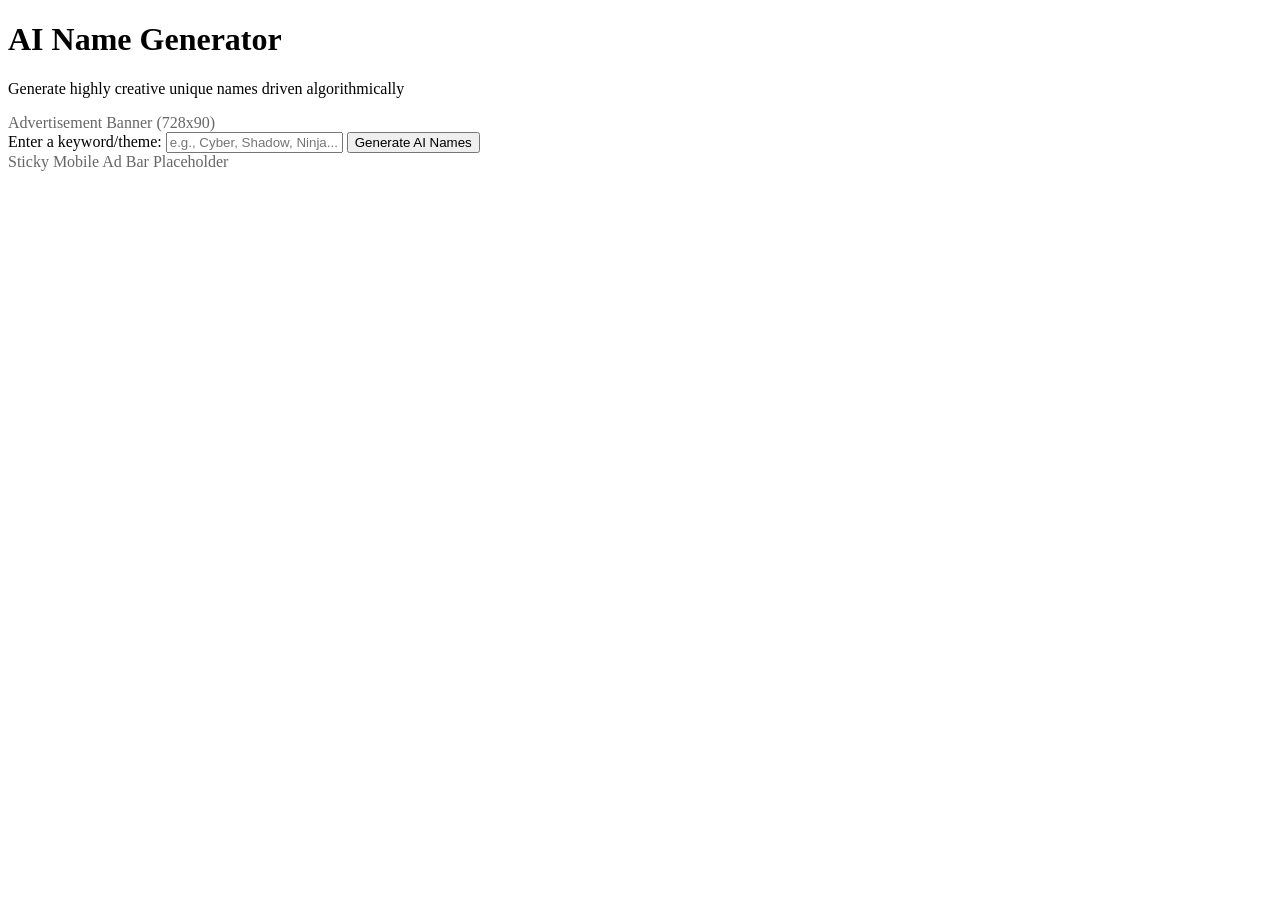
==== ai-name-generator.html @ 90d9e3aa "Add files via upload" ====
<!DOCTYPE html>
<html lang="en">
<head>
    <meta charset="UTF-8">
    <meta name="viewport" content="width=device-width, initial-scale=1.0">
    <title>AI Name Generator - Creative Custom Nicknames</title>
    <link rel="stylesheet" href="css/style.css">
</head>
<body>

    <header>
        <h1>AI Name Generator</h1>
        <p>Generate highly creative unique names driven algorithmically</p>
    </header>

    <main>
        <div class="ad-banner-slot">
            <span style="color: #666;">Advertisement Banner (728x90)</span>
        </div>

        <section class="generator-container">
            <div class="input-group">
                <label for="ai-keyword-input">Enter a keyword/theme:</label>
                <input type="text" id="ai-keyword-input" placeholder="e.g., Cyber, Shadow, Ninja...">
                <button id="btn-generate" class="btn-generate">Generate AI Names</button>
            </div>
        </section>

        <section id="output-grid" class="output-grid hidden"></section>
    </main>

    <div class="sticky-bottom-ad"><span style="color: #666;">Sticky Mobile Ad Bar Placeholder</span></div>
    <script src="js/script.js"></script>
</body>
</html>
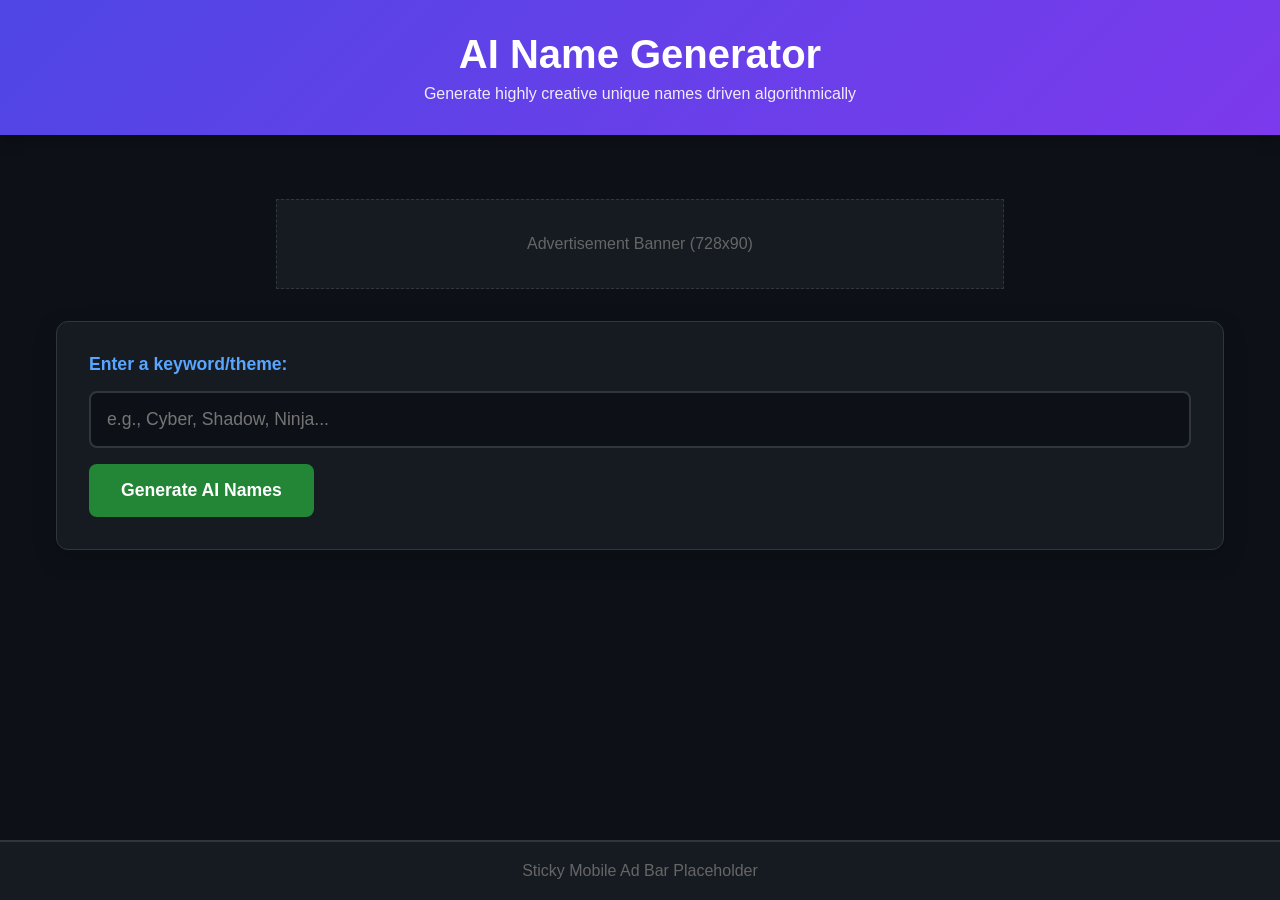
==== commit 45a2259a: "Update ai-name-generator.html" ====
--- a/ai-name-generator.html
+++ b/ai-name-generator.html
@@ -4,7 +4,7 @@
     <meta charset="UTF-8">
     <meta name="viewport" content="width=device-width, initial-scale=1.0">
     <title>AI Name Generator - Creative Custom Nicknames</title>
-    <link rel="stylesheet" href="css/style.css">
+    <link rel="stylesheet" href="style.css">
 </head>
 <body>
 
@@ -30,6 +30,6 @@
     </main>
 
     <div class="sticky-bottom-ad"><span style="color: #666;">Sticky Mobile Ad Bar Placeholder</span></div>
-    <script src="js/script.js"></script>
+    <script src="script.js"></script>
 </body>
-</html>+</html>
--- a/style.css
+++ b/style.css
@@ -0,0 +1,203 @@
+/* RESET & BASE STYLES */
+* {
+    margin: 0;
+    padding: 0;
+    box-sizing: border-box;
+    font-family: 'Segoe UI', Tahoma, Geneva, Verdana, sans-serif;
+}
+
+body {
+    background-color: #0d1117;
+    color: #c9d1d9;
+    min-height: 100vh;
+    display: flex;
+    flex-direction: column;
+}
+
+/* NAVBAR / HEADER */
+header {
+    background: linear-gradient(135deg, #4f46e5, #7c3aed);
+    color: #ffffff;
+    text-align: center;
+    padding: 2rem 1rem;
+    box-shadow: 0 4px 15px rgba(0, 0, 0, 0.3);
+}
+
+header h1 {
+    font-size: 2.5rem;
+    font-weight: 700;
+    margin-bottom: 0.5rem;
+}
+
+header p {
+    font-size: 1rem;
+    opacity: 0.9;
+}
+
+/* MAIN CONTAINER */
+main {
+    flex: 1;
+    max-width: 1200px;
+    width: 100%;
+    margin: 0 auto;
+    padding: 2rem 1rem 6rem 1rem; /* Extra bottom padding for sticky ad bar */
+}
+
+/* GENERATOR BOX (INPUT ZONE) */
+.generator-container {
+    background-color: #161b22;
+    border: 1px solid #30363d;
+    border-radius: 12px;
+    padding: 2rem;
+    margin-bottom: 2rem;
+    box-shadow: 0 8px 24px rgba(0, 0, 0, 0.2);
+}
+
+.input-group {
+    display: flex;
+    flex-direction: column;
+    gap: 1rem;
+}
+
+.input-group label {
+    font-size: 1.1rem;
+    font-weight: 600;
+    color: #58a6ff;
+}
+
+.input-group input {
+    width: 100%;
+    padding: 1rem;
+    background-color: #0d1117;
+    border: 2px solid #30363d;
+    border-radius: 8px;
+    color: #ffffff;
+    font-size: 1.1rem;
+    transition: border-color 0.3s ease;
+}
+
+.input-group input:focus {
+    outline: none;
+    border-color: #58a6ff;
+}
+
+.btn-generate {
+    background-color: #238636;
+    color: #ffffff;
+    border: none;
+    padding: 1rem 2rem;
+    font-size: 1.1rem;
+    font-weight: 600;
+    border-radius: 8px;
+    cursor: pointer;
+    transition: background-color 0.2s ease, transform 0.1s ease;
+    align-self: flex-start;
+}
+
+.btn-generate:hover {
+    background-color: #2ea043;
+}
+
+.btn-generate:active {
+    transform: scale(0.98);
+}
+
+/* OUTPUT GRID */
+.output-grid {
+    display: grid;
+    grid-template-columns: repeat(auto-fill, minmax(280px, 1fr));
+    gap: 1.5rem;
+    margin-top: 1.5rem;
+}
+
+/* Hidden helper class to prevent blank cards on load */
+.hidden {
+    display: none !important;
+}
+
+/* CARDS */
+.card {
+    background-color: #161b22;
+    border: 1px solid #30363d;
+    border-radius: 8px;
+    padding: 1.25rem;
+    display: flex;
+    flex-direction: column;
+    justify-content: space-between;
+    gap: 1rem;
+    transition: transform 0.2s ease, border-color 0.2s ease;
+}
+
+.card:hover {
+    transform: translateY(-2px);
+    border-color: #58a6ff;
+}
+
+.card-label {
+    font-size: 0.85rem;
+    color: #8b949e;
+    text-transform: uppercase;
+    letter-spacing: 0.5px;
+}
+
+.card-text {
+    font-size: 1.25rem;
+    color: #ffffff;
+    word-break: break-all;
+    user-select: all;
+}
+
+.btn-copy {
+    background-color: #21262d;
+    border: 1px solid #30363d;
+    color: #c9d1d9;
+    padding: 0.5rem 1rem;
+    border-radius: 6px;
+    cursor: pointer;
+    font-size: 0.9rem;
+    display: flex;
+    align-items: center;
+    justify-content: center;
+    gap: 0.5rem;
+    transition: background-color 0.2s;
+}
+
+.btn-copy:hover {
+    background-color: #30363d;
+    color: #ffffff;
+}
+
+/* AD SLOTS - Safe heights to prevent Layout Shifts (CLS) */
+.ad-banner-slot {
+    width: 100%;
+    max-width: 728px;
+    height: 90px;
+    margin: 2rem auto;
+    background-color: #161b22;
+    border: 1px dashed #30363d;
+    display: flex;
+    align-items: center;
+    justify-content: center;
+}
+
+.sticky-bottom-ad {
+    position: fixed;
+    bottom: 0;
+    left: 0;
+    width: 100%;
+    height: 60px;
+    background-color: #161b22;
+    border-top: 2px solid #30363d;
+    z-index: 9999;
+    display: flex;
+    align-items: center;
+    justify-content: center;
+}
+
+/* RESPONSIVE DESIGN */
+@media (max-width: 768px) {
+    header h1 { font-size: 2rem; }
+    .btn-generate { width: 100%; }
+    .output-grid { grid-template-columns: 1fr; }
+    .ad-banner-slot { max-width: 320px; height: 50px; } /* Mobile banner scale */
+}
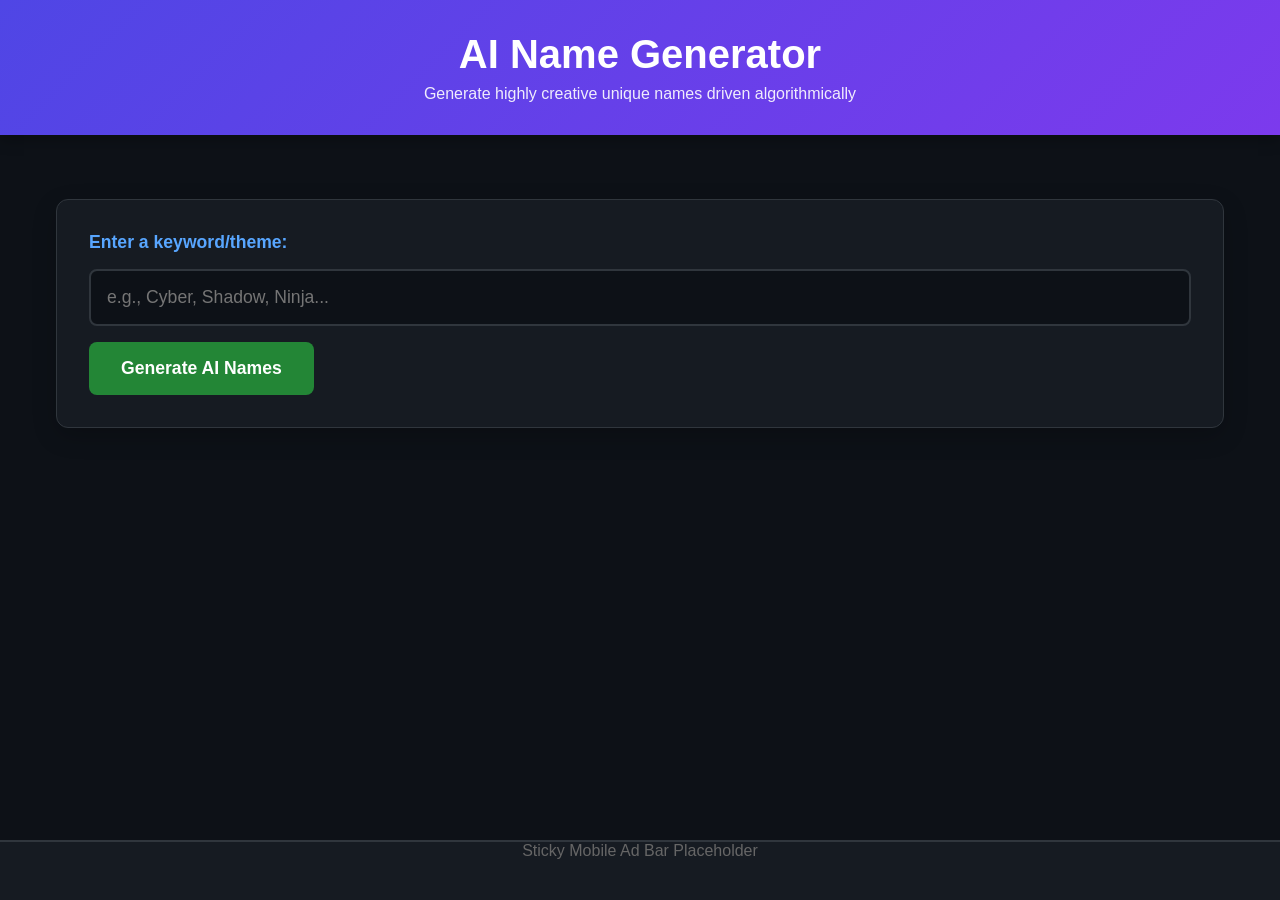
==== commit 0a7400cb: "Update ai-name-generator.html" ====
--- a/ai-name-generator.html
+++ b/ai-name-generator.html
@@ -15,7 +15,20 @@
 
     <main>
         <div class="ad-banner-slot">
-            <span style="color: #666;">Advertisement Banner (728x90)</span>
+            <span style="color: #666;">
+                <div class="ad-banner-slot">
+    <script type="text/javascript">
+        atOptions = {
+            'key' : '29509918',
+            'format' : 'iframe',
+            'height' : 90,
+            'width' : 728,
+            'params' : {}
+        };
+    </script>
+    <script type="text/javascript" src="//www.highperformanceformat.com/YOUR_BANNER_KEY_HERE/invoke.js"></script>
+</div>
+            </span>
         </div>
 
         <section class="generator-container">
--- a/style.css
+++ b/style.css
@@ -167,17 +167,22 @@
     color: #ffffff;
 }
 
-/* AD SLOTS - Safe heights to prevent Layout Shifts (CLS) */
+/* FIX: BLOCK ELEMENT RENDER PROTECTION TO AVOID COLLAPSE */
 .ad-banner-slot {
-    width: 100%;
-    max-width: 728px;
-    height: 90px;
+    display: block !important;
+    clear: both;
+    width: 100%;
     margin: 2rem auto;
-    background-color: #161b22;
-    border: 1px dashed #30363d;
-    display: flex;
-    align-items: center;
-    justify-content: center;
+    text-align: center;
+    overflow: visible;
+}
+
+/* Ensure child iframes generated by Adsterra load without hidden clipping */
+.ad-banner-slot iframe, 
+.sticky-bottom-ad iframe, 
+.side-ad-skyscrapper iframe {
+    max-width: 100% !important;
+    display: inline-block !important;
 }
 
 .sticky-bottom-ad {
@@ -185,19 +190,26 @@
     bottom: 0;
     left: 0;
     width: 100%;
-    height: 60px;
+    min-height: 60px;
     background-color: #161b22;
     border-top: 2px solid #30363d;
     z-index: 9999;
-    display: flex;
-    align-items: center;
-    justify-content: center;
-}
-
-/* RESPONSIVE DESIGN */
+    text-align: center;
+}
+
+/* RESPONSIVE DESIGN SETUP */
 @media (max-width: 768px) {
     header h1 { font-size: 2rem; }
     .btn-generate { width: 100%; }
     .output-grid { grid-template-columns: 1fr; }
-    .ad-banner-slot { max-width: 320px; height: 50px; } /* Mobile banner scale */
-}+    
+    /* Avoid strict layouts on dynamic iframe properties */
+    .ad-banner-slot { 
+        margin: 1.5rem auto; 
+    }
+    
+    /* Completely hide desktop layout items if viewed on mobile layouts */
+    .side-ad-skyscrapper {
+        display: none !important;
+    }
+}
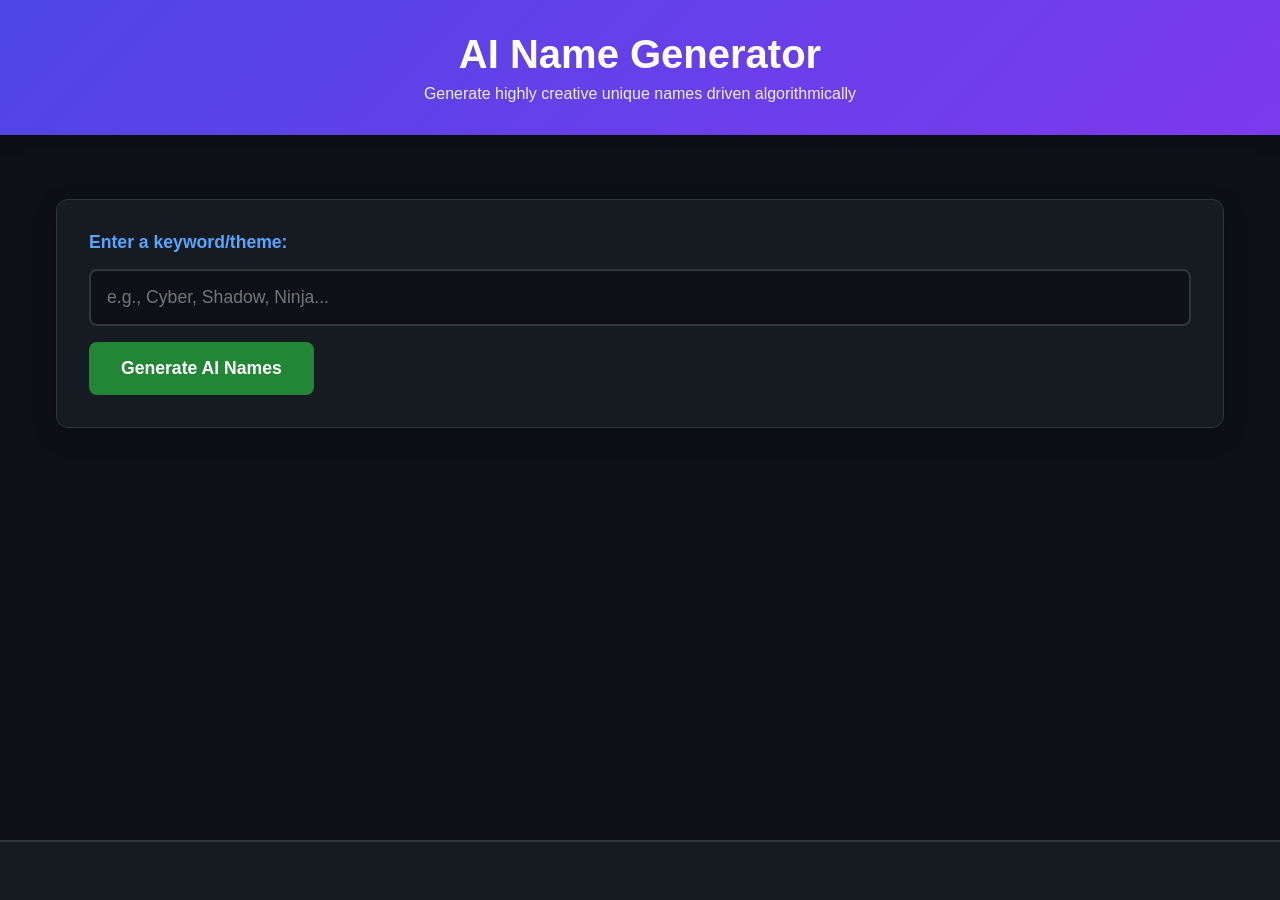
==== commit 8a57c090: "Update ai-name-generator.html" ====
--- a/ai-name-generator.html
+++ b/ai-name-generator.html
@@ -15,20 +15,16 @@
 
     <main>
         <div class="ad-banner-slot">
-            <span style="color: #666;">
-                <div class="ad-banner-slot">
-    <script type="text/javascript">
-        atOptions = {
-            'key' : '29509918',
-            'format' : 'iframe',
-            'height' : 90,
-            'width' : 728,
-            'params' : {}
-        };
-    </script>
-    <script type="text/javascript" src="//www.highperformanceformat.com/YOUR_BANNER_KEY_HERE/invoke.js"></script>
-</div>
-            </span>
+            <script type="text/javascript">
+                atOptions = {
+                    'key' : '29509918',
+                    'format' : 'iframe',
+                    'height' : 90,
+                    'width' : 728,
+                    'params' : {}
+                };
+            </script>
+            <script type="text/javascript" src="//www.highperformanceformat.com/29509918/invoke.js"></script>
         </div>
 
         <section class="generator-container">
@@ -42,7 +38,19 @@
         <section id="output-grid" class="output-grid hidden"></section>
     </main>
 
-    <div class="sticky-bottom-ad"><span style="color: #666;">Sticky Mobile Ad Bar Placeholder</span></div>
+    <div class="sticky-bottom-ad">
+        <script type="text/javascript">
+            atOptions = {
+                'key' : '29509920',
+                'format' : 'iframe',
+                'height' : 50,
+                'width' : 320,
+                'params' : {}
+            };
+        </script>
+        <script type="text/javascript" src="//www.highperformanceformat.com/29509920/invoke.js"></script>
+    </div>
+
     <script src="script.js"></script>
 </body>
 </html>
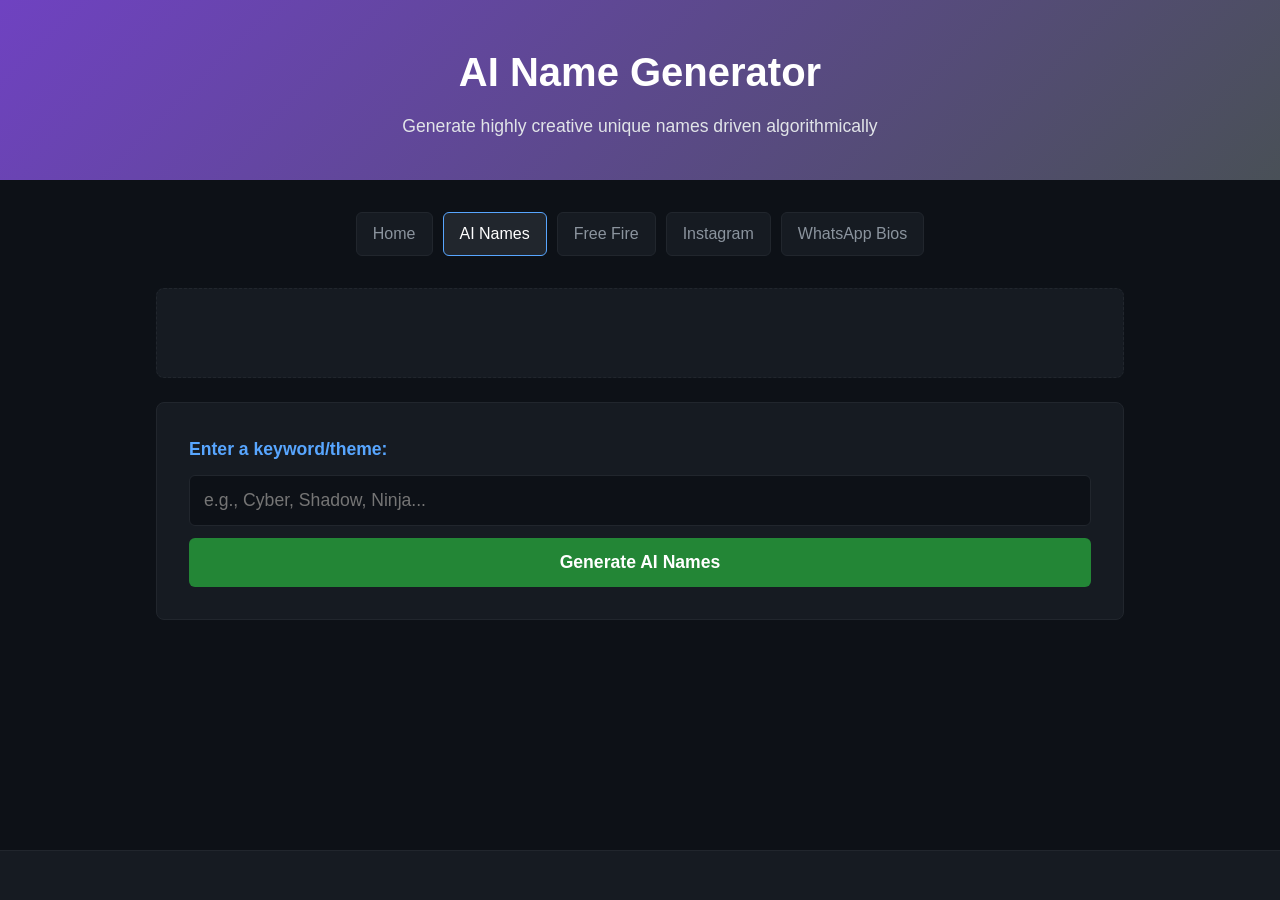
==== commit 8c6abce2: "Update ai-name-generator.html" ====
--- a/ai-name-generator.html
+++ b/ai-name-generator.html
@@ -14,6 +14,14 @@
     </header>
 
     <main>
+        <nav class="nav-tabs">
+            <a href="index.html">Home</a>
+            <a href="ai-name-generator.html" class="active">AI Names</a>
+            <a href="free-fire-names.html">Free Fire</a>
+            <a href="instagram-fonts.html">Instagram</a>
+            <a href="whatsapp-bios.html">WhatsApp Bios</a>
+        </nav>
+
         <div class="ad-banner-slot">
             <script type="text/javascript">
                 atOptions = {
@@ -35,7 +43,7 @@
             </div>
         </section>
 
-        <section id="output-grid" class="output-grid hidden"></section>
+        <div id="output-grid" class="output-grid hidden"></div>
     </main>
 
     <div class="sticky-bottom-ad">
--- a/style.css
+++ b/style.css
@@ -1,188 +1,95 @@
-/* RESET & BASE STYLES */
+:root {
+    --bg-dark: #0d1117;
+    --card-bg: #161b22;
+    --border-color: #21262d;
+    --text-main: #c9d1d9;
+    --text-muted: #8b949e;
+    --accent-blue: #58a6ff;
+    --accent-green: #238636;
+    --accent-green-hover: #2ea043;
+}
+
 * {
+    box-sizing: border-box;
     margin: 0;
     padding: 0;
-    box-sizing: border-box;
-    font-family: 'Segoe UI', Tahoma, Geneva, Verdana, sans-serif;
 }
 
 body {
-    background-color: #0d1117;
-    color: #c9d1d9;
-    min-height: 100vh;
-    display: flex;
-    flex-direction: column;
-}
-
-/* NAVBAR / HEADER */
+    font-family: -apple-system, BlinkMacSystemFont, "Segoe UI", Helvetica, Arial, sans-serif;
+    background-color: var(--bg-dark);
+    color: var(--text-main);
+    line-height: 1.6;
+    padding-bottom: 80px; /* Space for the sticky bottom ad */
+}
+
 header {
-    background: linear-gradient(135deg, #4f46e5, #7c3aed);
-    color: #ffffff;
+    background: linear-gradient(135deg, #6f42c1, #495057);
+    padding: 2.5rem 1rem;
     text-align: center;
-    padding: 2rem 1rem;
-    box-shadow: 0 4px 15px rgba(0, 0, 0, 0.3);
+    margin-bottom: 2rem;
 }
 
 header h1 {
     font-size: 2.5rem;
-    font-weight: 700;
     margin-bottom: 0.5rem;
+    color: #ffffff;
 }
 
 header p {
-    font-size: 1rem;
-    opacity: 0.9;
-}
-
-/* MAIN CONTAINER */
+    color: #e1e4e8;
+    font-size: 1.1rem;
+}
+
 main {
-    flex: 1;
-    max-width: 1200px;
-    width: 100%;
+    max-width: 1000px;
     margin: 0 auto;
-    padding: 2rem 1rem 6rem 1rem; /* Extra bottom padding for sticky ad bar */
-}
-
-/* GENERATOR BOX (INPUT ZONE) */
-.generator-container {
-    background-color: #161b22;
-    border: 1px solid #30363d;
-    border-radius: 12px;
-    padding: 2rem;
+    padding: 0 1rem;
+}
+
+/* Nav Tabs */
+.nav-tabs {
+    display: flex;
+    justify-content: center;
+    flex-wrap: wrap;
+    gap: 10px;
     margin-bottom: 2rem;
-    box-shadow: 0 8px 24px rgba(0, 0, 0, 0.2);
-}
-
-.input-group {
-    display: flex;
-    flex-direction: column;
-    gap: 1rem;
-}
-
-.input-group label {
-    font-size: 1.1rem;
-    font-weight: 600;
-    color: #58a6ff;
-}
-
-.input-group input {
-    width: 100%;
-    padding: 1rem;
-    background-color: #0d1117;
-    border: 2px solid #30363d;
+}
+
+.nav-tabs a {
+    color: var(--text-muted);
+    text-decoration: none;
+    padding: 8px 16px;
+    border: 1px solid var(--border-color);
+    border-radius: 6px;
+    background-color: var(--card-bg);
+    transition: all 0.2s ease;
+    font-weight: 500;
+}
+
+.nav-tabs a:hover {
+    color: var(--text-main);
+    border-color: var(--text-muted);
+}
+
+.nav-tabs a.active {
+    color: #ffffff;
+    background-color: #21262d;
+    border-color: var(--accent-blue);
+}
+
+/* Ad Slots */
+.ad-banner-slot {
+    width: 100%;
+    min-height: 90px;
+    margin: 1.5rem auto;
+    display: flex;
+    justify-content: center;
+    align-items: center;
+    background-color: var(--card-bg);
+    border: 1px dashed var(--border-color);
     border-radius: 8px;
-    color: #ffffff;
-    font-size: 1.1rem;
-    transition: border-color 0.3s ease;
-}
-
-.input-group input:focus {
-    outline: none;
-    border-color: #58a6ff;
-}
-
-.btn-generate {
-    background-color: #238636;
-    color: #ffffff;
-    border: none;
-    padding: 1rem 2rem;
-    font-size: 1.1rem;
-    font-weight: 600;
-    border-radius: 8px;
-    cursor: pointer;
-    transition: background-color 0.2s ease, transform 0.1s ease;
-    align-self: flex-start;
-}
-
-.btn-generate:hover {
-    background-color: #2ea043;
-}
-
-.btn-generate:active {
-    transform: scale(0.98);
-}
-
-/* OUTPUT GRID */
-.output-grid {
-    display: grid;
-    grid-template-columns: repeat(auto-fill, minmax(280px, 1fr));
-    gap: 1.5rem;
-    margin-top: 1.5rem;
-}
-
-/* Hidden helper class to prevent blank cards on load */
-.hidden {
-    display: none !important;
-}
-
-/* CARDS */
-.card {
-    background-color: #161b22;
-    border: 1px solid #30363d;
-    border-radius: 8px;
-    padding: 1.25rem;
-    display: flex;
-    flex-direction: column;
-    justify-content: space-between;
-    gap: 1rem;
-    transition: transform 0.2s ease, border-color 0.2s ease;
-}
-
-.card:hover {
-    transform: translateY(-2px);
-    border-color: #58a6ff;
-}
-
-.card-label {
-    font-size: 0.85rem;
-    color: #8b949e;
-    text-transform: uppercase;
-    letter-spacing: 0.5px;
-}
-
-.card-text {
-    font-size: 1.25rem;
-    color: #ffffff;
-    word-break: break-all;
-    user-select: all;
-}
-
-.btn-copy {
-    background-color: #21262d;
-    border: 1px solid #30363d;
-    color: #c9d1d9;
-    padding: 0.5rem 1rem;
-    border-radius: 6px;
-    cursor: pointer;
-    font-size: 0.9rem;
-    display: flex;
-    align-items: center;
-    justify-content: center;
-    gap: 0.5rem;
-    transition: background-color 0.2s;
-}
-
-.btn-copy:hover {
-    background-color: #30363d;
-    color: #ffffff;
-}
-
-/* FIX: BLOCK ELEMENT RENDER PROTECTION TO AVOID COLLAPSE */
-.ad-banner-slot {
-    display: block !important;
-    clear: both;
-    width: 100%;
-    margin: 2rem auto;
-    text-align: center;
-    overflow: visible;
-}
-
-/* Ensure child iframes generated by Adsterra load without hidden clipping */
-.ad-banner-slot iframe, 
-.sticky-bottom-ad iframe, 
-.side-ad-skyscrapper iframe {
-    max-width: 100% !important;
-    display: inline-block !important;
+    overflow: hidden;
 }
 
 .sticky-bottom-ad {
@@ -190,26 +97,121 @@
     bottom: 0;
     left: 0;
     width: 100%;
-    min-height: 60px;
-    background-color: #161b22;
-    border-top: 2px solid #30363d;
+    height: 50px;
+    background-color: var(--card-bg);
+    border-top: 1px solid var(--border-color);
+    display: flex;
+    justify-content: center;
+    align-items: center;
     z-index: 9999;
-    text-align: center;
-}
-
-/* RESPONSIVE DESIGN SETUP */
-@media (max-width: 768px) {
-    header h1 { font-size: 2rem; }
-    .btn-generate { width: 100%; }
-    .output-grid { grid-template-columns: 1fr; }
-    
-    /* Avoid strict layouts on dynamic iframe properties */
-    .ad-banner-slot { 
-        margin: 1.5rem auto; 
-    }
-    
-    /* Completely hide desktop layout items if viewed on mobile layouts */
-    .side-ad-skyscrapper {
-        display: none !important;
-    }
-}
+    overflow: hidden;
+}
+
+/* Generator Container */
+.generator-container {
+    background-color: var(--card-bg);
+    border: 1px solid var(--border-color);
+    border-radius: 8px;
+    padding: 2rem;
+    margin-bottom: 2rem;
+}
+
+.input-group {
+    display: flex;
+    flex-direction: column;
+    gap: 12px;
+}
+
+.input-group label {
+    font-size: 1.1rem;
+    font-weight: 600;
+    color: var(--accent-blue);
+}
+
+.input-group input {
+    width: 100%;
+    padding: 14px;
+    font-size: 1.1rem;
+    background-color: var(--bg-dark);
+    border: 1px solid var(--border-color);
+    border-radius: 6px;
+    color: #ffffff;
+    outline: none;
+    transition: border-color 0.2s;
+}
+
+.input-group input:focus {
+    border-color: var(--accent-blue);
+}
+
+.btn-generate {
+    background-color: var(--accent-green);
+    color: #ffffff;
+    border: none;
+    padding: 14px;
+    font-size: 1.1rem;
+    font-weight: bold;
+    border-radius: 6px;
+    cursor: pointer;
+    transition: background-color 0.2s;
+}
+
+.btn-generate:hover {
+    background-color: var(--accent-green-hover);
+}
+
+/* Output Grid CSS Grid Fix */
+.output-grid {
+    display: grid;
+    grid-template-columns: repeat(auto-fill, minmax(300px, 1fr));
+    gap: 20px;
+    margin-top: 2rem;
+}
+
+.output-grid.hidden {
+    display: none !important;
+}
+
+/* Card Rules */
+.card {
+    background-color: var(--card-bg);
+    border: 1px solid var(--border-color);
+    border-radius: 8px;
+    padding: 1.25rem;
+    display: flex;
+    flex-direction: column;
+    justify-content: space-between;
+    gap: 15px;
+}
+
+.card-label {
+    font-size: 0.85rem;
+    text-transform: uppercase;
+    color: var(--text-muted);
+    letter-spacing: 0.5px;
+}
+
+.card-text {
+    font-size: 1.3rem;
+    color: #ffffff;
+    word-break: break-all;
+    margin: 5px 0;
+}
+
+.btn-copy {
+    background-color: #21262d;
+    color: var(--text-main);
+    border: 1px solid var(--border-color);
+    padding: 8px;
+    border-radius: 6px;
+    cursor: pointer;
+    font-weight: 500;
+    transition: all 0.2s;
+    width: 100%;
+}
+
+.btn-copy:hover {
+    background-color: #30363d;
+    border-color: #8b949e;
+    color: #ffffff;
+}
